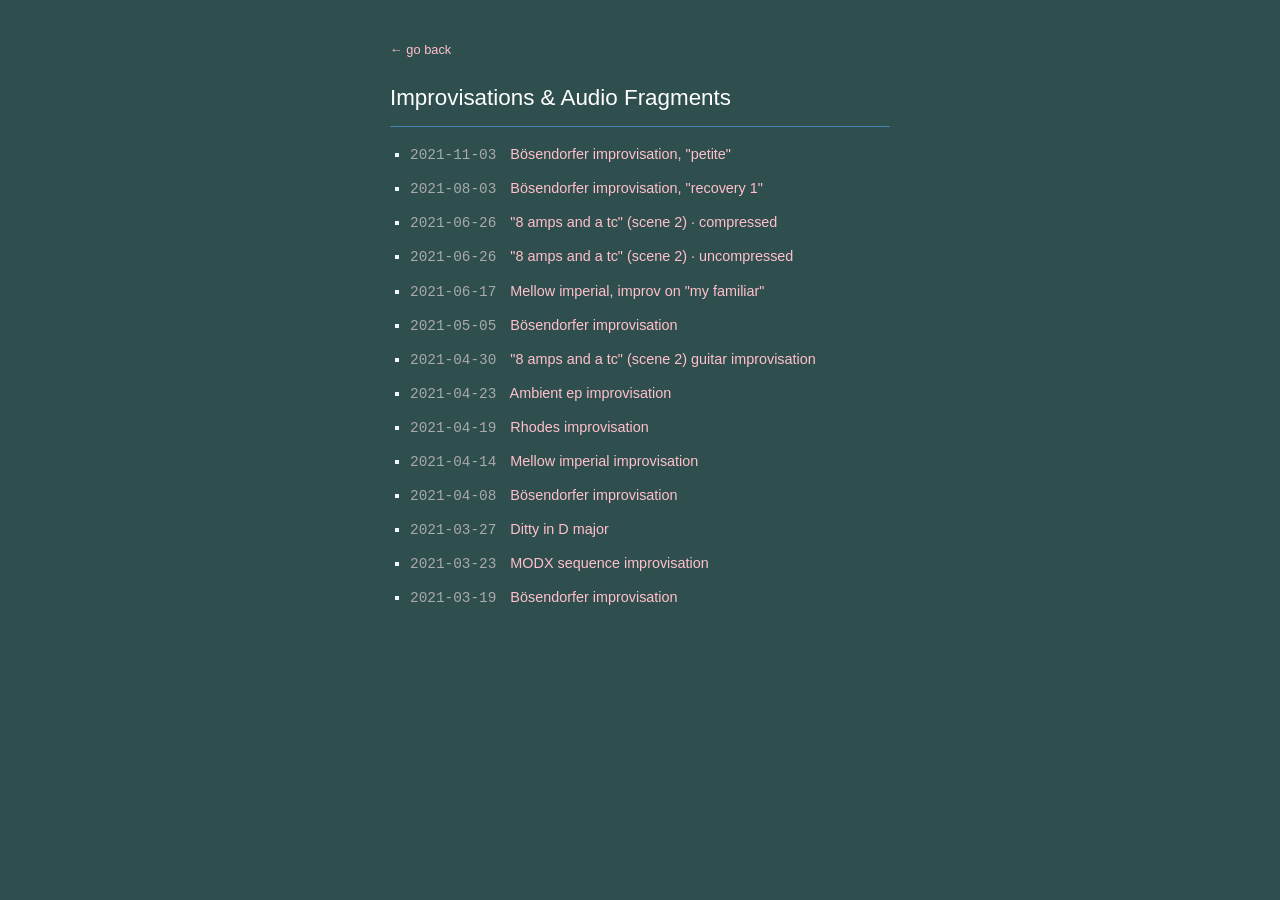
==== improvisations.html @ 77c90a6c "0.5" ====
<!DOCTYPE html>
<html lang="en">
<head>
  <meta charset="UTF-8">
  <meta name="viewport" content="width=device-width, initial-scale=1.0">
  <link rel="icon" type="image/png" href="/favicon.png">
  <title>Improvisations - meauxdal</title>
  <style>
    body {
      background-color: #2F4F4F;
      color: #F0F8FF;
      font-family: Verdana, Geneva, sans-serif;
      line-height: 1.6;
      max-width: 500px;
      margin: 40px auto;
      padding: 0 20px;
    }

    h1 {
      color: #FFFFFF;
      font-weight: normal;
      font-size: 1.4em;
      border-bottom: 1px solid #4682B4;
      padding-bottom: 10px;
    }

    ul {
      list-style-type: square;
      padding-left: 20px;
    }

    li {
      margin-bottom: 10px;
      font-size: 0.9em;
    }

    .date {
      color: #A9A9A9;
      font-family: 'Courier New', Courier, monospace;
      margin-right: 10px;
    }

    a {
      color: pink;
      text-decoration: none;
    }

    a:hover {
      text-decoration: underline;
    }

    .footer-nav {
      margin-bottom: 20px;
      font-size: 0.8em;
    }
  </style>
</head>
<body>

  <div class="footer-nav">
    <a href="music.html">← go back</a>
  </div>

  <h1>Improvisations & Audio Fragments</h1>

  <ul>
    <li><span class="date">2021-11-03</span> <a href="https://drive.google.com/file/d/1XuegmVDFo3HHqNo5Hx74ujjqSrcwlrjn/view?usp=sharing">Bösendorfer improvisation, "petite"</a></li>
    <li><span class="date">2021-08-03</span> <a href="https://drive.google.com/file/d/11fQiTKfSAThIxPnPQc7Nqn3JX_aMtkuZ/view?usp=sharing">Bösendorfer improvisation, "recovery 1"</a></li>
    <li><span class="date">2021-06-26</span> <a href="https://drive.google.com/file/d/1rWbv9opQWNc2qkolzgPxJuSq5yLIvGO9/view?usp=sharing">"8 amps and a tc" (scene 2) · compressed</a></li>
    <li><span class="date">2021-06-26</span> <a href="https://drive.google.com/file/d/1ozzMM7vb70Am9jwBh-f6wrB0TQmKEUYH/view?usp=sharing">"8 amps and a tc" (scene 2) · uncompressed</a></li>
    <li><span class="date">2021-06-17</span> <a href="https://drive.google.com/file/d/1xaPE_vw3he2mhYO3u97VRaiqYrCKi_3M/view?usp=sharing">Mellow imperial, improv on "my familiar"</a></li>
    <li><span class="date">2021-05-05</span> <a href="https://drive.google.com/file/d/1ZpWkRKegG4za0GlCPUBaJtiwOJpjZjZ0/view?usp=sharing">Bösendorfer improvisation</a></li>
    <li><span class="date">2021-04-30</span> <a href="https://drive.google.com/file/d/1x_0DYR6N-rwCwxqnuchEc-WVl1jORljy/view?usp=sharing">"8 amps and a tc" (scene 2) guitar improvisation</a></li>
    <li><span class="date">2021-04-23</span> <a href="https://drive.google.com/file/d/1lAG2El6qVRNKuH6KRmHpAyMW4YFqk59n/view?usp=sharing">Ambient ep improvisation</a></li>
    <li><span class="date">2021-04-19</span> <a href="https://drive.google.com/file/d/1Nkgw1KPAry4NYfB-Qi15B7uqclL5ou-8/view?usp=sharing">Rhodes improvisation</a></li>
    <li><span class="date">2021-04-14</span> <a href="https://drive.google.com/file/d/13csnMRq3Y3a_dtMIhUnrsHO5Mk6sUZUi/view?usp=sharing">Mellow imperial improvisation</a></li>
    <li><span class="date">2021-04-08</span> <a href="https://drive.google.com/file/d/15yIL9tx_oyujhjNF6siKkUpBwcv4hVNd/view?usp=sharing">Bösendorfer improvisation</a></li>
    <li><span class="date">2021-03-27</span> <a href="https://drive.google.com/file/d/1aajXNxceTSlw1-Y00ujVE-7ADsvpv6uq/view?usp=sharing">Ditty in D major</a></li>
    <li><span class="date">2021-03-23</span> <a href="https://drive.google.com/file/d/1zMlYxm7SYbzrvxKDr9FoKE-a6zNKAmUC/view?usp=sharing">MODX sequence improvisation</a></li>
    <li><span class="date">2021-03-19</span> <a href="https://drive.google.com/file/d/1ERKwWzuGYMw6cNggnt5_F4iTS67ZXc8I/view?usp=sharing">Bösendorfer improvisation</a></li>
  </ul>

</body>
</html>
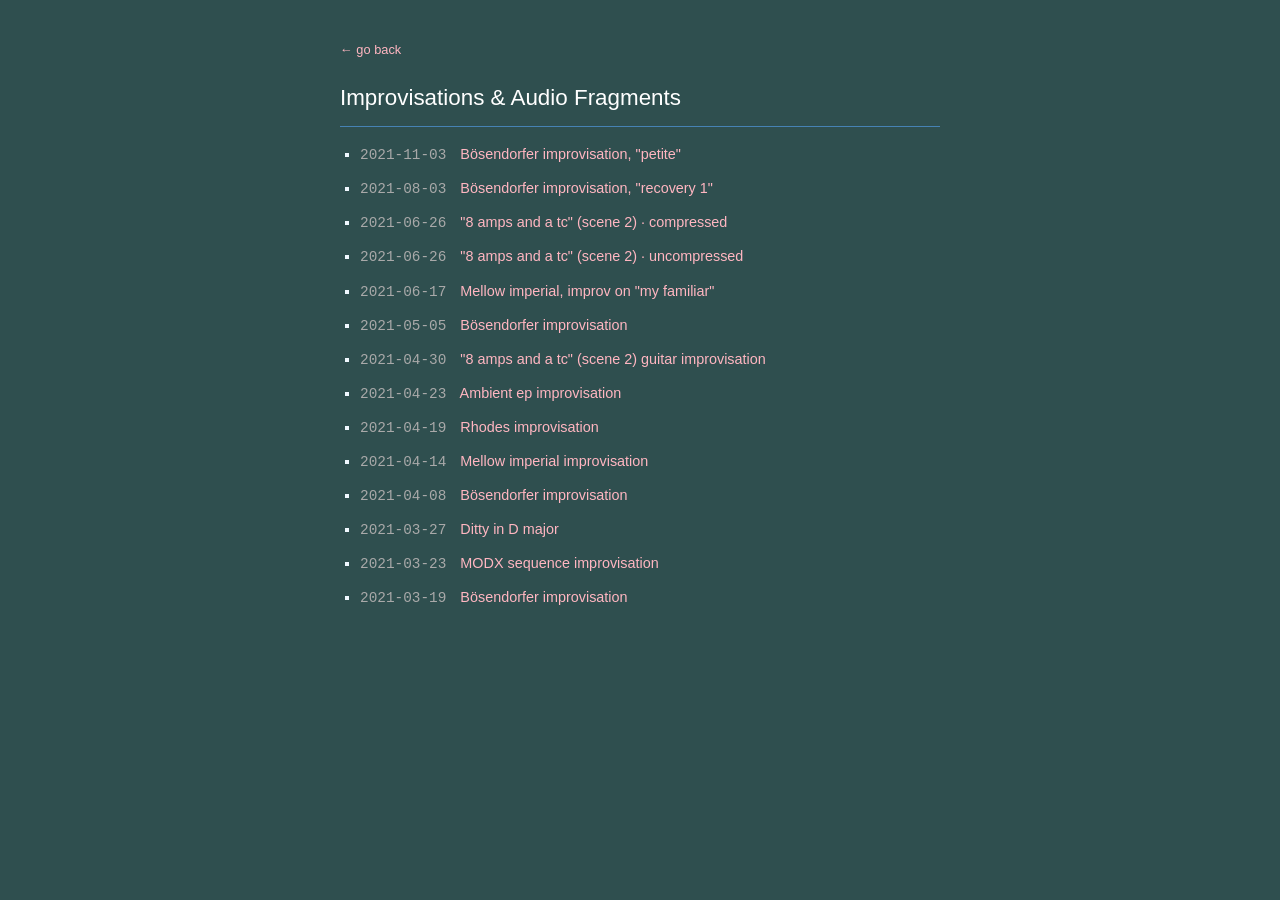
==== commit f8e027b0: "1.4 - consolidate inline styles to styles.css - spin off vi-calculator.css for minimal styling, dire" ====
--- a/improvisations.html
+++ b/improvisations.html
@@ -4,33 +4,18 @@
   <meta charset="UTF-8">
   <meta name="viewport" content="width=device-width, initial-scale=1.0">
   <link rel="icon" type="image/png" href="/favicon.png">
+  <link rel="stylesheet" href="style.css">
   <title>Improvisations - meauxdal</title>
   <style>
-    body {
-      background-color: #2F4F4F;
-      color: #F0F8FF;
-      font-family: Verdana, Geneva, sans-serif;
-      line-height: 1.6;
-      max-width: 500px;
-      margin: 40px auto;
-      padding: 0 20px;
-    }
+    /* -- improvisations.html page-specific -- */
 
     h1 {
-      color: #FFFFFF;
-      font-weight: normal;
       font-size: 1.4em;
       border-bottom: 1px solid #4682B4;
       padding-bottom: 10px;
     }
 
-    ul {
-      list-style-type: square;
-      padding-left: 20px;
-    }
-
     li {
-      margin-bottom: 10px;
       font-size: 0.9em;
     }
 
@@ -38,20 +23,6 @@
       color: #A9A9A9;
       font-family: 'Courier New', Courier, monospace;
       margin-right: 10px;
-    }
-
-    a {
-      color: pink;
-      text-decoration: none;
-    }
-
-    a:hover {
-      text-decoration: underline;
-    }
-
-    .footer-nav {
-      margin-bottom: 20px;
-      font-size: 0.8em;
     }
   </style>
 </head>
--- a/style.css
+++ b/style.css
@@ -0,0 +1,148 @@
+/* =========================================================
+   Dark Site Base
+   index.html, projects.html, music.html, improvisations.html,
+   sbk-converter.html, n64-converter.html
+========================================================= */
+
+body {
+  background-color: #2F4F4F;
+  color: #F0F8FF;
+  font-family: Verdana, Geneva, sans-serif;
+  line-height: 1.6;
+  max-width: 600px;
+  margin: 40px auto;
+  padding: 0 20px;
+}
+
+h1, h2 {
+  color: #FFFFFF;
+  font-weight: normal;
+}
+
+a {
+  color: lightpink;
+  text-decoration: none;
+}
+
+a:hover {
+  text-decoration: underline;
+}
+
+ul {
+  list-style-type: square;
+  padding-left: 20px;
+}
+
+li {
+  margin-bottom: 10px;
+}
+
+/* -- Shared page furniture -- */
+
+.subtitle {
+  color: #A9A9A9;
+  font-size: 0.9em;
+  margin-top: -5px;
+  display: block;
+}
+
+.footer-nav {
+  margin-bottom: 20px;
+  font-size: 0.8em;
+}
+
+
+/* =========================================================
+   Converter Components
+   sbk-converter.html, n64-converter.html
+========================================================= */
+
+.tool-desc {
+  font-size: 0.9em;
+  color: #A9A9A9;
+  margin-bottom: 20px;
+}
+
+.input-box {
+  background: #3e5f5f;
+  padding: 15px;
+  border: 1px solid #5f9ea0;
+  margin-bottom: 20px;
+}
+
+.config-grid {
+  display: grid;
+  grid-template-columns: 1fr 1fr;
+  gap: 20px;
+  margin-bottom: 20px;
+}
+
+.config-grid.input-box {
+  margin-bottom: 0;
+}
+
+label {
+  display: block;
+  font-size: 0.75em;
+  margin-bottom: 8px;
+  color: #A9A9A9;
+  text-transform: uppercase;
+  letter-spacing: 1px;
+}
+
+select,
+input {
+  font-family: 'Courier New', Courier, monospace;
+  font-size: 1.1em;
+  padding: 5px;
+  background: #2F4F4F;
+  color: white;
+  border: 1px solid #5f9ea0;
+  width: 100%;
+  box-sizing: border-box;
+}
+
+.time-inputs {
+  display: flex;
+  align-items: center;
+  gap: 5px;
+  margin-top: 10px;
+}
+
+.time-inputs input {
+  width: 60px;
+  text-align: center;
+  -moz-appearance: textfield;
+}
+
+.time-inputs input::-webkit-inner-spin-button,
+.time-inputs input::-webkit-outer-spin-button {
+  -webkit-appearance: none;
+  margin: 0;
+}
+
+.time-inputs input.ms {
+  width: 100px;
+}
+
+.result-display {
+  padding: 25px;
+  border: 1px solid lightpink;
+  text-align: center;
+}
+
+#result {
+  font-family: 'Courier New', Courier, monospace;
+  font-size: 2.4em;
+  color: lightpink;
+  display: block;
+}
+
+.converter-footer {
+  margin-top: 40px;
+  font-size: 0.75em;
+  text-align: center;
+  color: #A9A9A9;
+  border-top: 1px solid #4682B4;
+  padding-top: 20px;
+}
